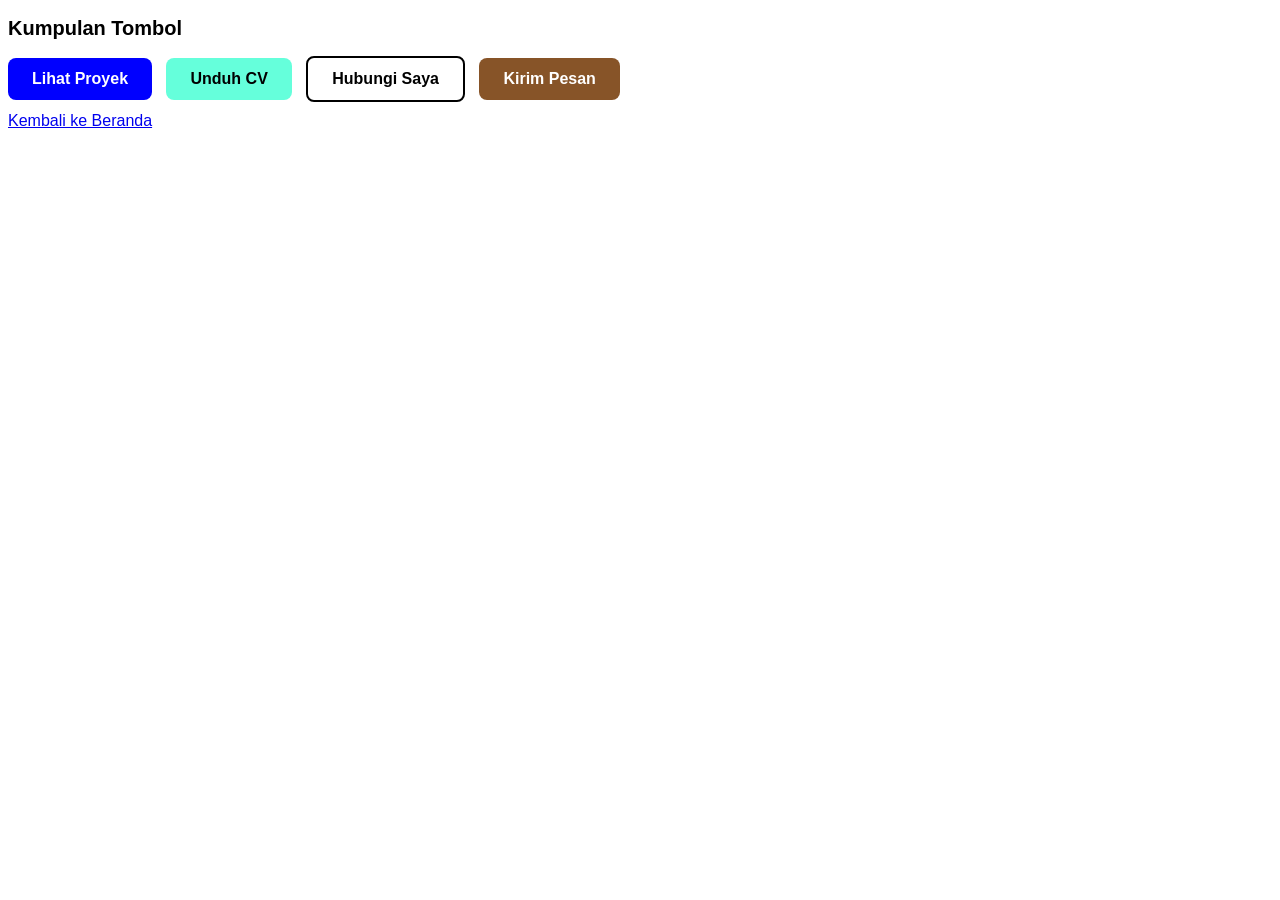
==== components/button-set.html @ cdc3caff "feat: add button set with hover effect" ====
<!doctype html>
<html lang="en">
  <head>
    <meta charset="UTF-8" />
    <meta name="viewport" content="width=device-width, initial-scale=1.0" />
    <title>Kumpulan Tombol</title>
    <style>
      body {
        font-family: Arial, sans-serif;
      }

      h2 {
        color: black;
        font-size: 20px;
      }

      .btn {
        display: inline-block;
        padding: 12px 24px;
        border-radius: 8px;
        font-weight: bold;
      }

      .btn:hover {
        cursor: pointer;
      }

      .button-group .btn {
        margin-right: 10px;
        margin-bottom: 10px;
      }

      .btn-primary,
      .btn-send {
        color: white;
      }

      .btn secondary,
      .btn-outline {
        color: black;
      }

      .btn-primary {
        background-color: blue;
      }

      .btn-primary:hover {
        background-color: darkblue;
      }

      .btn-secondary {
        background-color: #65ffdb;
      }
      
      .btn-secondary:hover {
        background-color: #1ed5aa;
      }

      .btn-outline {
        background-color: rgb(255, 255, 255);
        border: 2px solid black;
      }

      .btn-outline:hover {
        background-color: rgb(225, 225, 225);
      }

      .btn-send {
        background-color: rgba(113, 53, 0, 0.844);
      }

      .btn-send:hover {
        background-color: rgba(86, 40, 0, 0.942);
      }
    </style>
  </head>

  <body>
    <main>
      <h2>Kumpulan Tombol</h2>
      <div class="button-group">
        <a class="btn btn-primary">Lihat Proyek</a>
        <a class="btn btn-secondary">Unduh CV</a>
        <a class="btn btn-outline">Hubungi Saya</a>
        <a class="btn btn-send">Kirim Pesan</a>
      </div>
    </main>

    <footer>
      <a href="./../index.html">Kembali ke Beranda</a>
    </footer>
  </body>
</html>
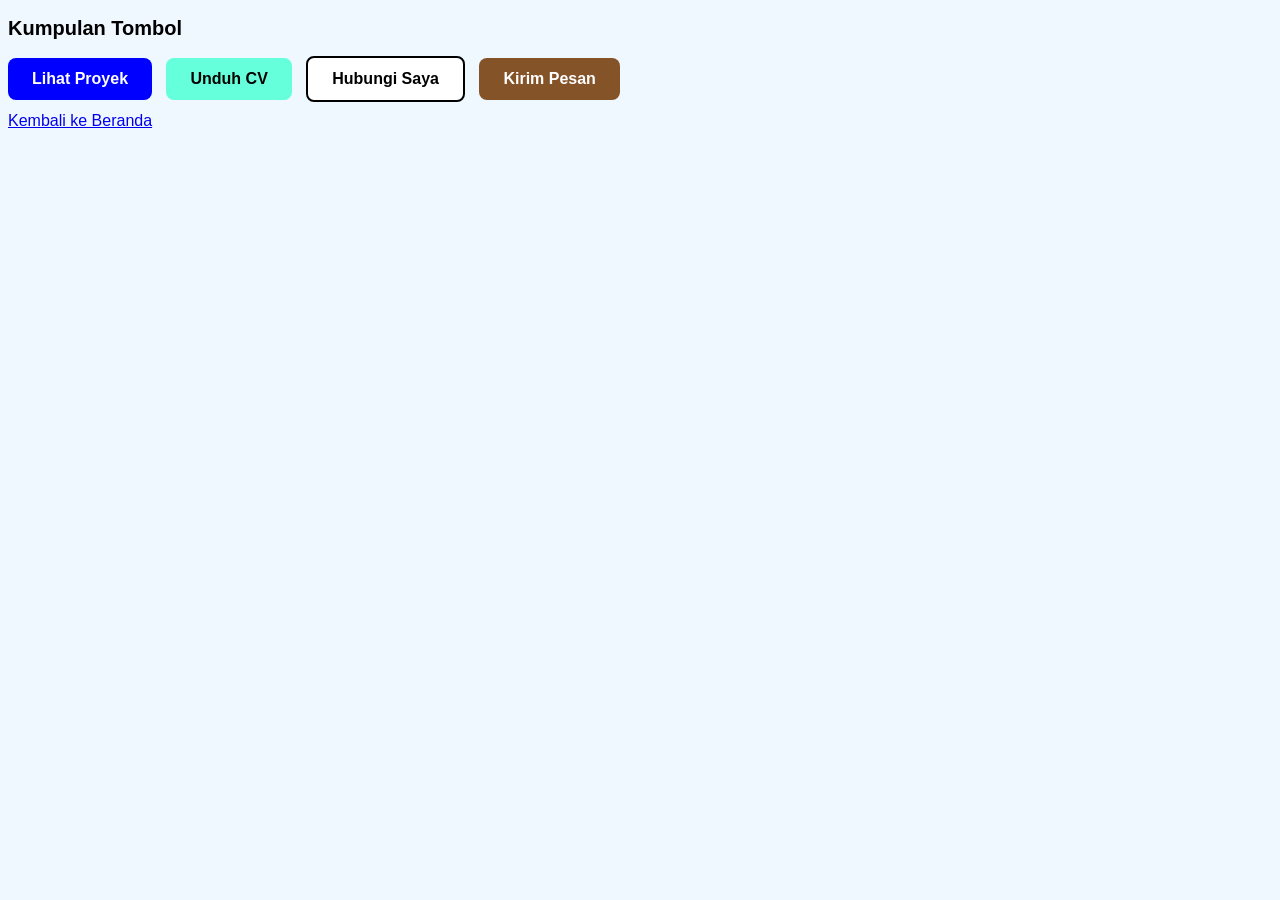
==== commit 92a5f2a7: "feat: change the background color into aliceblue" ====
--- a/components/button-set.html
+++ b/components/button-set.html
@@ -6,6 +6,7 @@
     <title>Kumpulan Tombol</title>
     <style>
       body {
+        background-color: aliceblue;
         font-family: Arial, sans-serif;
       }
 
@@ -51,7 +52,7 @@
       .btn-secondary {
         background-color: #65ffdb;
       }
-      
+
       .btn-secondary:hover {
         background-color: #1ed5aa;
       }
